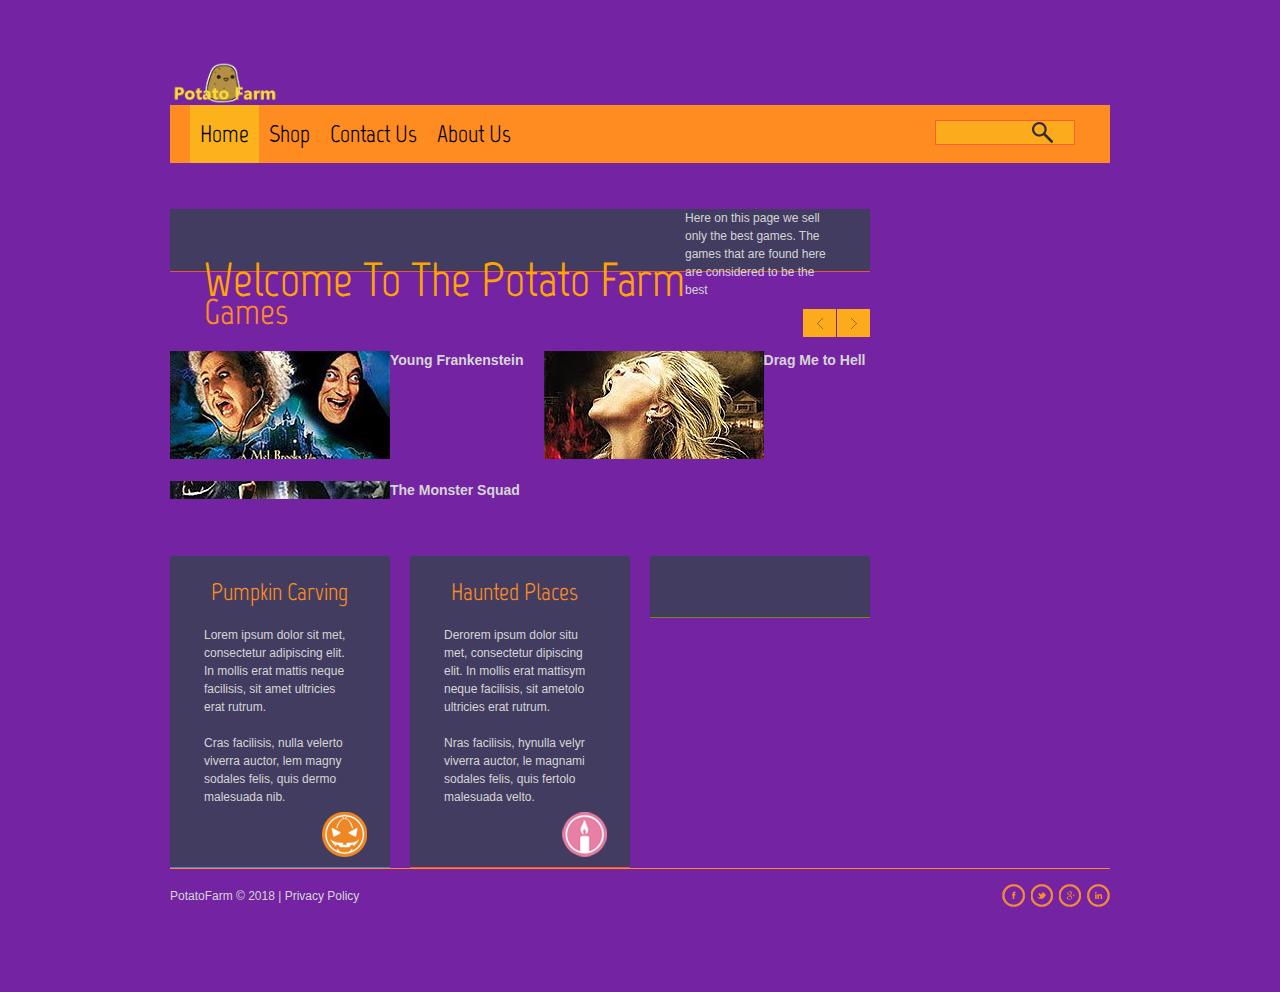
==== docs/index.html @ 8270c85b "This Is A Message" ====
<!DOCTYPE html>
<html lang="en">
<head>
<title>Boo House</title>
<meta charset="utf-8">
<link rel="icon" href="images/favicon.ico">
<link rel="shortcut icon" href="images/favicon.ico">
<link rel="stylesheet" href="css/style.css">
<link rel="stylesheet" href="css/jquery.countdown.css">
<script src="js/jquery.js"></script>
<script src="js/jquery-migrate-1.1.1.js"></script>
<script src="js/superfish.js"></script>
<script src="js/jquery.equalheights.js"></script>
<script src="js/jquery.easing.1.3.js"></script>
<script src="js/jquery.countdown.js"></script>
<script src="js/script.js"></script>
<script src="js/jquery.carouFredSel-6.1.0-packed.js"></script>
<script src="js/jquery.touchSwipe.min.js"></script>
<script>
$(window).load(
    function () {
        $('.carousel1').carouFredSel({
            auto: false,
            prev: '.prev',
            next: '.next',
            width: 220,
            items: {
                visible: {
                    min: 3,
                    max: 3
                },
                height: 'auto',
                width: 220,
            },
            responsive: true,
            scroll: 1,
            mousewheel: false,
            swipe: {
                onMouse: false,
                onTouch: true
            }
        });
        $('.typo').mouseenter(
            function () {
                var temp = $(".typo>img").attr("data-href");
                $(".typo>img").attr(
                    "src", temp
                );
            }
        );
    });
</script>
<!--[if lt IE 9]>
<script src="js/html5shiv.js"></script>
<link rel="stylesheet" media="screen" href="css/ie.css">
<![endif]-->
</head>
<body  class="page1">
<header>
  <div class="container_12">
    <div class="grid_12">
      <h1><a href="index.html"><img src="images/logo.png" style="max-height: 100%" alt=""></a></h1>
      <div id="countdown"></div>
      <div class="clear"></div>
      <div class="menu_block">
        <nav>
          <ul class="sf-menu">
            <li class="current"><a href="index.html">Home</a></li>
            <li><a href="#">Shop</a></li>
            <li><a href="contact.html">Contact Us</a></li>
            <li><a href="#">About Us</a></li>
          </ul>
        </nav>
        <form id="search" action="#" method="GET">
          <input type="text" name="s">
          <a onClick="document.getElementById('search').submit()"></a>
          <div class="clear"></div>
        </form>
        <div class="clear"></div>
      </div>
      <div class="clear"></div>
    </div>
  </div>
</header>
<div class="content">
  <div class="container_12">
    <div class="grid_9">
      <div class="box">
        <div class="typo">
          <div class="ind">
            <h1 style="color:orange;font-size:48px">Welcome To The Potato Farm</h1>
            <p>Here on this page we sell only the best games. The games that are found here are considered to be the best</p>
          </div>
          </div>
        </div>
      <a href="#" class="next"></a><a href="#" class="prev"></a>
      <h3 class="pl1">Games</h3>
      <div class="car_div">
        <ul class="carousel1">
          <li><img src="images/page1_img1.jpg" alt=""><a href="#">Young Frankenstein</a></li>
          <li><img src="images/page1_img2.jpg" alt=""><a href="#">Drag Me to Hell</a></li>
          <li><img src="images/page1_img3.jpg" alt=""><a href="#">The Monster Squad </a></li>
        </ul>
      </div>
      <div class="clear"></div>
      <div class="grid_3 alpha">
        <div class="box bx1 blue maxheight">
          <h4>Pumpkin Carving</h4>
          <p>Lorem ipsum dolor sit met, consectetur adipiscing elit. In mollis erat mattis neque facilisis, sit amet ultricies erat rutrum. </p>
          Cras facilisis, nulla velerto viverra auctor, lem magny sodales felis, quis dermo malesuada nib. <img src="images/icon1.png" alt="" class="icon"> </div>
      </div>
      <div class="grid_3">
        <div class="box bx1 maxheight">
          <h4>Haunted Places</h4>
          <p>Derorem ipsum dolor situ met, consectetur dipiscing elit. In mollis erat mattisym neque facilisis, sit ametolo ultricies erat rutrum.</p>
          Nras facilisis, hynulla velyr viverra auctor, le magnami sodales felis, quis fertolo malesuada  velto. <img src="images/icon2.png" alt="" class="icon"> </div>
      </div>
      <div class="grid_3 omega">
        <div class="box bx1 green maxheight">
      </div>
    </div>
    <div class="grid_3">
    </div>
  </div>
</div>
<footer>
  <div class="container_12">
    <div class="grid_12">
      <div class="socials"> <a href="#"></a> <a href="#"></a> <a href="#"></a> <a href="#"></a> </div>
      <div class="copy">PotatoFarm &copy; 2018 | <a href="#">Privacy Policy</a></div>
    </div>
  </div>
</footer>
</body>
</html>
---- docs/css/style.css ----
/**/
@import url(http://fonts.googleapis.com/css?family=Marvel);
/*       'Marvel', sans-serif     */

@import "../css/reset.css";
@import "../css/grid.css";
@import "../css/superfish.css";

input {
	outline:  none !important;
	border-radius: 0 !important;
}


html {
	width: 100%;
}

 a[href^="tel:"] {
color: inherit;
text-decoration:none;
}

* {
	-webkit-text-size-adjust: none;
}


body {
	font: 12px/18px  Arial, Helvetica, sans-serif;
	color:#d5d5d5;
	background-color: #7424a2;
	position:relative;
	min-width:960px;


}


.ic {
	border:0;
	float:right;
	background:#fff;
	color:#f00;
	width:50%;
	line-height:10px;
	font-size:10px;
	margin:-220% 0 0 0;
	overflow:hidden;
	padding:0
}


h1, h2, h3, h4, h5, h6 {
	font-weight: normal;
	font-family: 'Marvel', sans-serif ;
	color: #fe8c21;
}

h3 {
	font-size: 36px;
	line-height: 36px;
	padding-top: 22px;
	margin-bottom: 20px;

}

h3.head1 {
	margin-bottom: 17px;
}

h4 {
	font-size: 24px;
	line-height: 28px;
	padding-left: 7px;
	padding-top: 22px;
	margin-bottom: 20px;
}


.page1 h3 {
	margin-bottom: 21px;
}

p {
	margin-bottom: 18px;
}

img {
	max-width: 100%;
}

address {
	font-style: normal;
}
ul {
	padding: 0;
	margin: 0;
	list-style: none;
}

ul.list {
	padding-top: 30px;
}

ul.list li {
	padding-left: 23px;
	position: relative;
}

ul.list li:after {
	display: block;
	position: absolute;
	left: 0;
	top: 7px;
	width: 3px;
	height: 3px;
	background-color: #fcab1c;
	content: '';
}

ul.list li+li {
	margin-top: 18px;
}

/*links*/

a {
	text-decoration: none;
	color: inherit;
	outline: none;
	transition: 0.5s ease;
	-o-transition: 0.5s ease;
	-webkit-transition: 0.5s ease;
}

a:hover {
	color: #fe8c21;

}

.alright {
	padding-top: 23px;
	padding-bottom: 3px;
}

a.btn {
	font-size: 14px;
	display: inline-block;
	line-height: 18px;
	color: #e85441;
	padding-right: 13px;
	background: url(../images/link_arrow.png) right 4px no-repeat;
}

a.btn:hover  {
	color: #fff;
}

/*preclass*/

.mb0 {
	margin-bottom: 0px !important;
}
.m0 {
	margin: 0 !important;
}

.mb1  {
	margin-bottom: 25px !important;
}

.ind1 {
	margin-top: 11px;
}

.pad0 {
	padding: 0 !important;
}


.pt0 {
	padding-top: 0;
}

.img_inner {
	max-width: 100%;
	 -moz-box-sizing: border-box;
 -webkit-box-sizing: border-box;
 -o-box-sizing: border-box;
 box-sizing: border-box;
	margin-bottom: 19px;
 position: relative;
}

.fleft {
	float: left;
	margin-right: 18px;
	margin-top: 1px;
	margin-bottom: 0px;
}

.fright {
	float: right !important;
}

.upp {
	text-transform: uppercase;
}

.alright {
	text-align: right;
}
.center {
	text-align: center;
}
.wrapper, .extra_wrapper {
	overflow: hidden;
}
.clear {
	float: none !important;
	clear: both;
}


/*header*/

header {
	display: block;
	position: relative;
	z-index: 999;
	margin-bottom: 46px;
}

#countdown {
	float: right;
}

h1 {
	float: left;
	padding-top: 61px;
	z-index: 999;

}
h1 a {
	display: block;
	overflow: hidden;
	width: 212px;
	height: 44px;
	text-indent: -999px;
	transition: 0s ease;
	-o-transition: 0s ease;
	-webkit-transition: 0s ease;
}

h1 a img {
	display: block;
}

#search {
	float: right;
	width: 140px;
	position: relative;
	overflow: hidden;
	margin-top: 15px;
}

#search input {
	background-color: #fcab1c;
	border: 1px solid #ff5d32;
	float: none;
	height: 25px;
	padding: 4px 50px 3px 10px;
	color: #000;
	font: 12px/18px  Arial, Helvetica, sans-serif;
	width: 100%;
	-moz-box-sizing: border-box;
 -webkit-box-sizing: border-box;
 -o-box-sizing: border-box;
 box-sizing: border-box;
}

#search a {
	background: url(../images/search_icon.png) 0 2px no-repeat;
	width: 43px;
	height: 25px;
	display: block;
	position: absolute;
	right: 0;
	top: 0;
	cursor: pointer;
}

#search a:hover {
	opacity: 0.5;
}

/*Content*/

.content {
	padding-bottom: 44px;
}

.page1 .content {
	padding-bottom: 47px;

}

.p1, .p2  {
	color: #fff;
}

.p1 a {
	color: #ff4a4a;
}

.p2 a {
	 color: #ee0f0f;
}

.p1 a:hover, .p2 a:hover {
	color: #fff;
}

.box {
	border-bottom: 1px solid #e85441;
	background-color: #423d60;
	padding: 0 34px 17px;
}

.page1 .box {
	padding-right: 44px;
}

.pl1 {
	padding-left: 34px;
}

.cont1 .fleft{
	margin-right: 20px;
	padding-bottom: 2px;
	padding-top: 1px;
}




.typo {
	width: 635px;

	margin-bottom: 20px;
	position: relative;
}

.ind {
	height: 25px;
}
.typo .anim {
	width: 635px;
	position: absolute;
	top: 0;
	display: none;
}

.typo:hover .anim {
	display: block;
	height: 100px;
}

.car_div {
	overflow: hidden;
	height: 148px;
	margin: 0 -10px 57px;
}


.carousel1 {
	cursor: default !important;
}

.carousel1  li {
	font-size: 14px;
	line-height: 18px;
	text-align: center;
	font-weight: bolder;
	float: left;
	margin: 0 10px;
}

.block1 img {
	background-color: #e85441;
	margin-bottom: 5px;
	padding-left: 17px;
	padding-right: 18px;
}

.block1 {
	border-bottom: 1px solid #e85441;
	text-align: center;
	font-weight: bolder;
	font-size: 14px;
	padding-bottom: 7px;
	background-color: #423d60;
}

.block1+.block1 {
	margin-top: 48px;
	padding-bottom: 6px;
}

.block1+.block1 img {
	margin-bottom: 6px;
}

.block1+.block1+.block1 {
	margin-top: 49px;
}

.blue {
	border-color: #527dca;
}

.blue.block1 img, .cont1  .blue img{
	background-color: #527dca;
}

.cont1 .box.bx2 {
	padding-left: 0;
	padding-right: 0;
}

.green {
	border-color: #738a17;
}

.green.block1 img, .cont1 img   {
	background-color: #738a17;
}

.cont1  .green img {
	background-color: #e85441;
}

.cont1 .alright {
	padding-right: 34px;
}

.carousel1  li img {
	margin-bottom: 22px;
}

a.prev, a.next {
	display: block;
	width: 33px;
	background: url(../images/prevnext.png) 0 0 no-repeat;
	height: 28px;
	float: right;
	margin-top: 37px;
	transition: 0s ease;
	-o-transition: 0s ease;
	-webkit-transition: 0s ease;
}
a.next {
	margin-left: 1px;
	background-position: right bottom;
}

a.prev:hover {
	background-position: 0 bottom;
}

a.next:hover {
	background-position: right 0;
}

.box.bx1 {
	padding-right: 32px;
	padding-bottom: 61px;
	position: relative;
}

.box.bx1 img {
	right: 23px;
	bottom: 10px;
	position: absolute;
}


.bx2 {
	border-bottom-width: 3px;
}

.text1 {
	color: #e85441;
	font-size: 18px;
	margin-bottom: 15px;
}

.pb1 {
	padding-bottom: 22px;
}

.pt1 {
	padding-top: 22px;
}

.block2 {
	width: 265px;
	float: left;

}

.block2 +.block2  {
	margin-left: 38px;
}

.img_inner.i1 {
	margin-top: -2px;
	margin-bottom: 22px;
}

a.col1 {
	color: #e85441;
}

a.col1:hover {
	color: #fff;
}

.text1 a:hover {
	color: #fff;
}
/****Map***/

.map {
	padding-top: 0px;
	margin-top: -2px;
}

.map .text1 {
	font-family: Arial, Helvetica, sans-serif;
	font-size: 16px;
	padding-bottom: 19px;

}
.map figure {

	width: 100%;
		 -moz-box-sizing: border-box;
 -webkit-box-sizing: border-box;
 -o-box-sizing: border-box;
 box-sizing: border-box;
 display: block;
margin-bottom: 29px;

}
.map figure iframe {
	width: 100%;
	height: 347px;
	max-width: 100%;
}


.map address {
	padding-top: 10px;
	overflow: hidden;
	line-height: 20px;
}


address dt {
	color: #000;
}


address dd span {
	min-width: 85px;
	display: inline-block;
	text-align: left;
}

.socials {
	overflow: hidden;
	float: right;
	padding-top: 16px;
}

.socials a {
	float: left;
	display: block;
	background: url(../images/socials.png) 0 0 no-repeat;
	width: 23px;
	height: 23px;
}

.socials a+a {
	margin-left: 6px;
	background-position: -29px 0;
}

.socials a+a+a {
	margin-left: 5px;
	background-position: -57px 0;
}

.socials a+a+a+a {
	background-position: right 0;
}

.socials a:hover {
	opacity: 0.5;
}

/************Footer***********/

footer {
	display: block;
	padding: 0px 0;
	font-size: 12px;
}



.copy {
	padding-top: 18px;
	padding-bottom: 40px;
	border-top: 1px solid #fe8c21;

}
---- docs/css/ie.css ----
#countdown {
	display: none;
}

h1 {
	margin-bottom: 57px;
}

{ behavior:url(js/PIE.htc); position:relative;}

.socials a:hover, #search a:hover{
	filter:progid:DXImageTransform.Microsoft.Alpha(opacity=50);

}
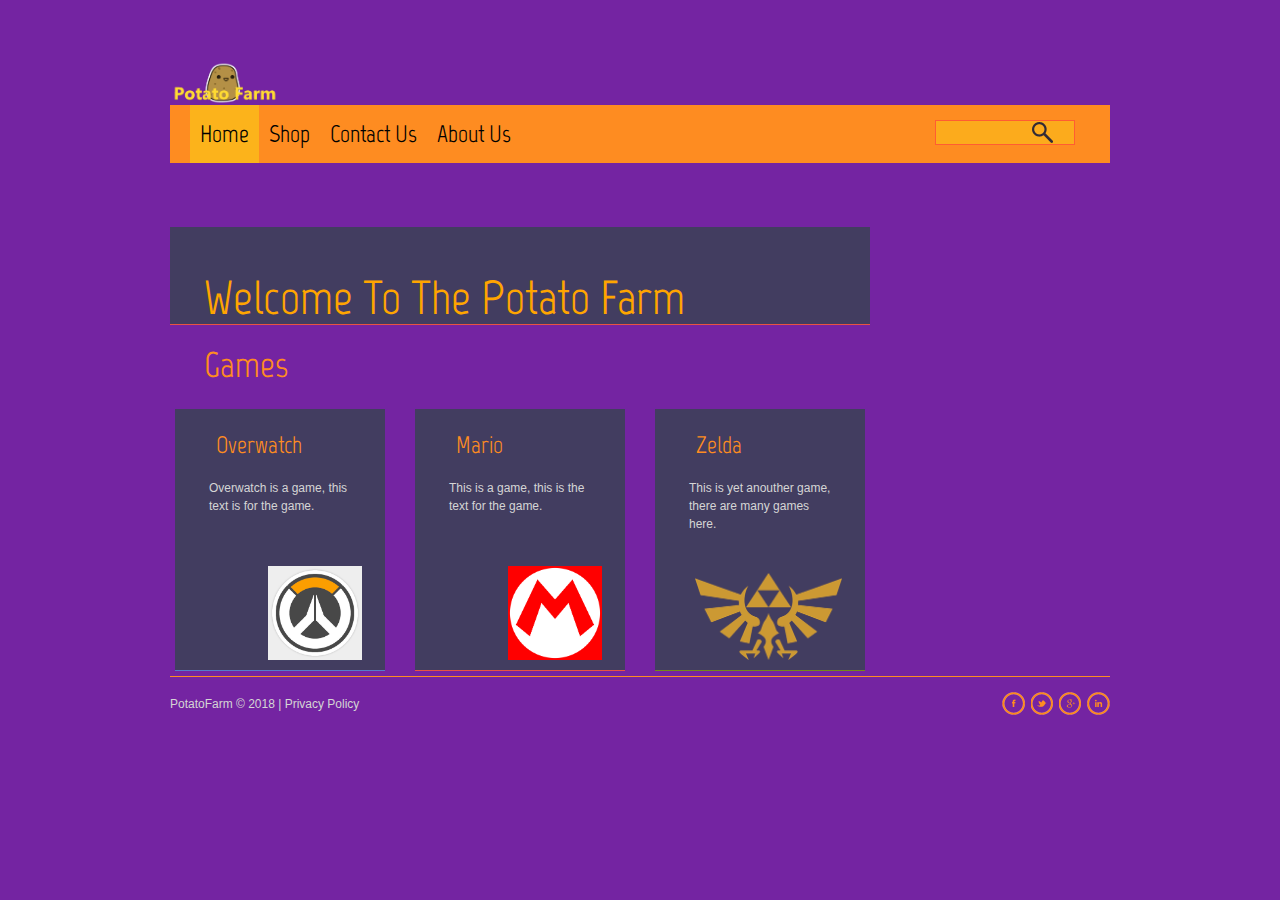
==== commit 515235e8: "this is a message about the code" ====
--- a/docs/index.html
+++ b/docs/index.html
@@ -89,34 +89,26 @@
         <div class="typo">
           <div class="ind">
             <h1 style="color:orange;font-size:48px">Welcome To The Potato Farm</h1>
-            <p>Here on this page we sell only the best games. The games that are found here are considered to be the best</p>
+            <p></p>
           </div>
           </div>
         </div>
-      <a href="#" class="next"></a><a href="#" class="prev"></a>
       <h3 class="pl1">Games</h3>
-      <div class="car_div">
-        <ul class="carousel1">
-          <li><img src="images/page1_img1.jpg" alt=""><a href="#">Young Frankenstein</a></li>
-          <li><img src="images/page1_img2.jpg" alt=""><a href="#">Drag Me to Hell</a></li>
-          <li><img src="images/page1_img3.jpg" alt=""><a href="#">The Monster Squad </a></li>
-        </ul>
-      </div>
       <div class="clear"></div>
       <div class="grid_3 alpha">
-        <div class="box bx1 blue maxheight">
-          <h4>Pumpkin Carving</h4>
-          <p>Lorem ipsum dolor sit met, consectetur adipiscing elit. In mollis erat mattis neque facilisis, sit amet ultricies erat rutrum. </p>
-          Cras facilisis, nulla velerto viverra auctor, lem magny sodales felis, quis dermo malesuada nib. <img src="images/icon1.png" alt="" class="icon"> </div>
+        <div class="box bx1 blue maxheight" style="min-height: 200px; margin: 5px">
+          <h4>Overwatch</h4>
+          <p>Overwatch is a game, this text is for the game.</p> <img src="images/icon1.jpg" style="max-height: 45%; max-width: 45%;" alt="" class="icon"> </div>
       </div>
       <div class="grid_3">
-        <div class="box bx1 maxheight">
-          <h4>Haunted Places</h4>
-          <p>Derorem ipsum dolor situ met, consectetur dipiscing elit. In mollis erat mattisym neque facilisis, sit ametolo ultricies erat rutrum.</p>
-          Nras facilisis, hynulla velyr viverra auctor, le magnami sodales felis, quis fertolo malesuada  velto. <img src="images/icon2.png" alt="" class="icon"> </div>
+        <div class="box bx1 maxheight" style="min-height: 200px; margin: 5px">
+          <h4>Mario</h4>
+          <p>This is a game, this is the text for the game.</p> <img src="images/icon2.png" style="max-height: 45%; max-width: 45%;" alt="" class="icon"> </div>
       </div>
       <div class="grid_3 omega">
-        <div class="box bx1 green maxheight">
+        <div class="box bx1 green maxheight" style="min-height: 200px; margin: 5px">
+          <h4>Zelda</h4>
+          <p>This is yet anouther game, there are many games here.</p> <img src="images/icon3.png" style="max-height: 70%; max-width: 70%;" alt="" class="icon">
       </div>
     </div>
     <div class="grid_3">
--- a/docs/css/style.css
+++ b/docs/css/style.css
@@ -160,14 +160,14 @@
 /*preclass*/
 
 .mb0 {
-	margin-bottom: 0px !important;
+	margin-bottom: 0;
 }
 .m0 {
-	margin: 0 !important;
+	margin: 0;
 }
 
 .mb1  {
-	margin-bottom: 25px !important;
+	margin-bottom: 25px;
 }
 
 .ind1 {
@@ -353,7 +353,7 @@
 }
 
 .ind {
-	height: 25px;
+	height: 60px;
 }
 .typo .anim {
 	width: 635px;
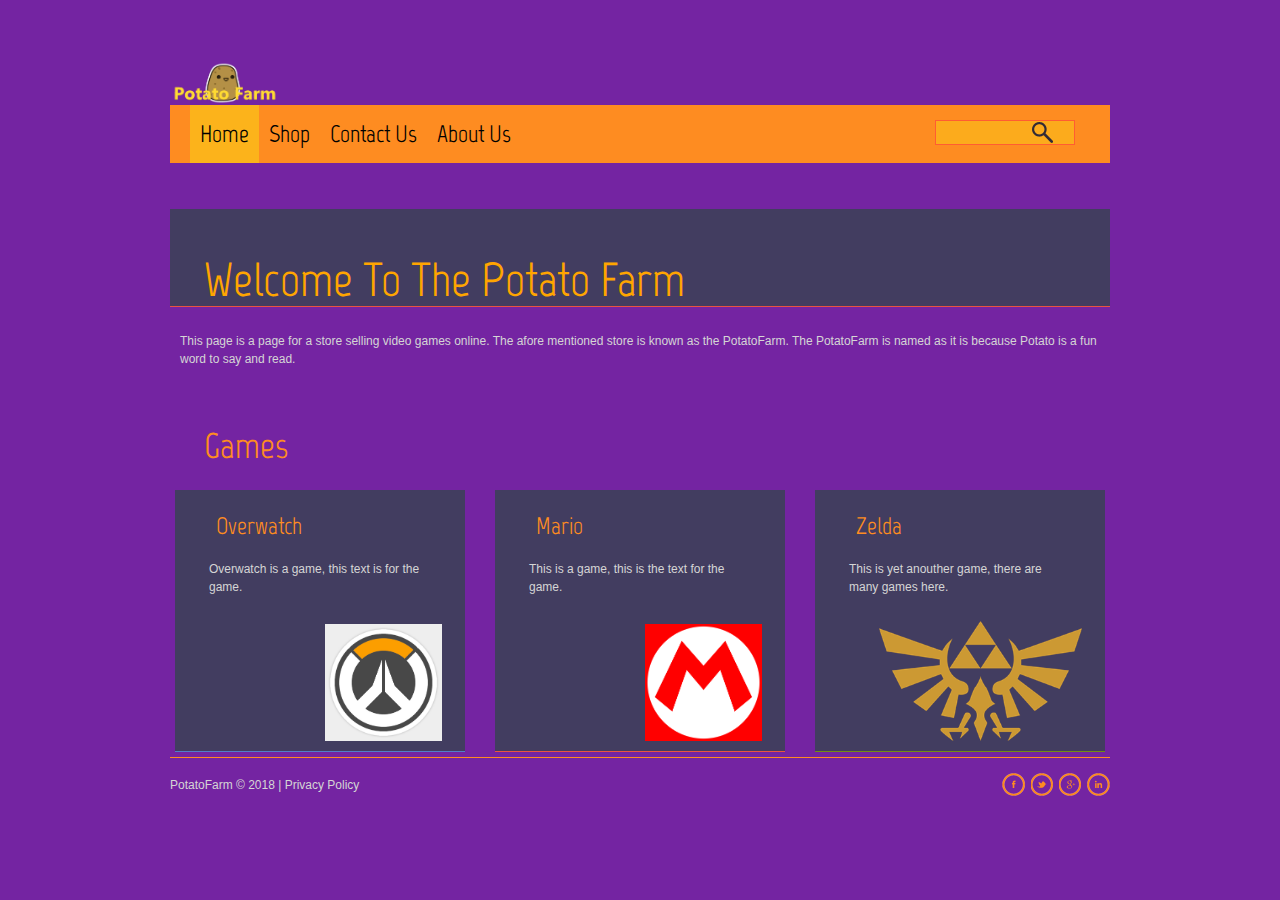
==== commit cc92431f: "homepage fix/shop update" ====
--- a/docs/index.html
+++ b/docs/index.html
@@ -1,7 +1,7 @@
 <!DOCTYPE html>
 <html lang="en">
 <head>
-<title>Boo House</title>
+<title>PotatoFarm</title>
 <meta charset="utf-8">
 <link rel="icon" href="images/favicon.ico">
 <link rel="shortcut icon" href="images/favicon.ico">
@@ -59,16 +59,17 @@
 <header>
   <div class="container_12">
     <div class="grid_12">
-      <h1><a href="index.html"><img src="images/logo.png" style="max-height: 100%" alt=""></a></h1>
+      <h1><a href="index.html"><img src="images/logo.png" style="max-height: 100%"
+         alt=""></a></h1>
       <div id="countdown"></div>
       <div class="clear"></div>
       <div class="menu_block">
         <nav>
           <ul class="sf-menu">
             <li class="current"><a href="index.html">Home</a></li>
-            <li><a href="#">Shop</a></li>
+            <li><a href="shop.html">Shop</a></li>
             <li><a href="contact.html">Contact Us</a></li>
-            <li><a href="#">About Us</a></li>
+            <li><a href="about.html">About Us</a></li>
           </ul>
         </nav>
         <form id="search" action="#" method="GET">
@@ -84,41 +85,47 @@
 </header>
 <div class="content">
   <div class="container_12">
-    <div class="grid_9">
+    <div class="grid_12">
       <div class="box">
         <div class="typo">
           <div class="ind">
             <h1 style="color:orange;font-size:48px">Welcome To The Potato Farm</h1>
-            <p></p>
           </div>
           </div>
         </div>
+        <div class="grid_12 potatoclass">
+          This page is a page for a store selling video games online. The afore
+          mentioned store is known as the PotatoFarm. The PotatoFarm is named as
+          it is because Potato is a fun word to say and read.
+      </div>
       <h3 class="pl1">Games</h3>
       <div class="clear"></div>
-      <div class="grid_3 alpha">
+      <div class="grid_4 alpha">
         <div class="box bx1 blue maxheight" style="min-height: 200px; margin: 5px">
           <h4>Overwatch</h4>
-          <p>Overwatch is a game, this text is for the game.</p> <img src="images/icon1.jpg" style="max-height: 45%; max-width: 45%;" alt="" class="icon"> </div>
+          <p>Overwatch is a game, this text is for the game.</p> <img src="images/icon1.jpg"
+           style="max-height: 45%; max-width: 45%;" alt="" class="icon"> </div>
       </div>
-      <div class="grid_3">
+      <div class="grid_4">
         <div class="box bx1 maxheight" style="min-height: 200px; margin: 5px">
           <h4>Mario</h4>
-          <p>This is a game, this is the text for the game.</p> <img src="images/icon2.png" style="max-height: 45%; max-width: 45%;" alt="" class="icon"> </div>
+          <p>This is a game, this is the text for the game.</p> <img src="images/icon2.png"
+           style="max-height: 45%; max-width: 45%;" alt="" class="icon"> </div>
       </div>
-      <div class="grid_3 omega">
+      <div class="grid_4 omega">
         <div class="box bx1 green maxheight" style="min-height: 200px; margin: 5px">
           <h4>Zelda</h4>
-          <p>This is yet anouther game, there are many games here.</p> <img src="images/icon3.png" style="max-height: 70%; max-width: 70%;" alt="" class="icon">
+          <p>This is yet anouther game, there are many games here.</p> <img src="images/icon3.png"
+           style="max-height: 70%; max-width: 70%;" alt="" class="icon">
       </div>
-    </div>
-    <div class="grid_3">
     </div>
   </div>
 </div>
 <footer>
   <div class="container_12">
     <div class="grid_12">
-      <div class="socials"> <a href="#"></a> <a href="#"></a> <a href="#"></a> <a href="#"></a> </div>
+      <div class="socials"> <a href="#"></a> <a href="#"></a> <a href="#"></a>
+        <a href="#"></a> </div>
       <div class="copy">PotatoFarm &copy; 2018 | <a href="#">Privacy Policy</a></div>
     </div>
   </div>
--- a/docs/css/style.css
+++ b/docs/css/style.css
@@ -11,6 +11,11 @@
 	border-radius: 0 !important;
 }
 
+.imageclass{
+	max-height: 200px;
+	min-height: 200px;
+	margin: 0 auto;
+}
 
 html {
 	width: 100%;
@@ -25,11 +30,20 @@
 	-webkit-text-size-adjust: none;
 }
 
+.card-img-top{
+	min-height: 200px;
+	max-height: 210px;
+}
+
+.potatoclass{
+	margin-top: 25px;
+	margin-bottom: 60px;
+}
 
 body {
 	font: 12px/18px  Arial, Helvetica, sans-serif;
 	color:#d5d5d5;
-	background-color: #7424a2;
+	background-color: #7424a2 !important;
 	position:relative;
 	min-width:960px;
 
@@ -619,7 +633,15 @@
 	font-size: 12px;
 }
 
-
+.container-shop {
+
+
+}
+
+.col-center {
+	float: none;
+	margin: 0 auto;
+}
 
 .copy {
 	padding-top: 18px;
@@ -627,3 +649,8 @@
 	border-top: 1px solid #fe8c21;
 
 }
+
+.Tim-para {
+	padding-top: 120px;
+
+}
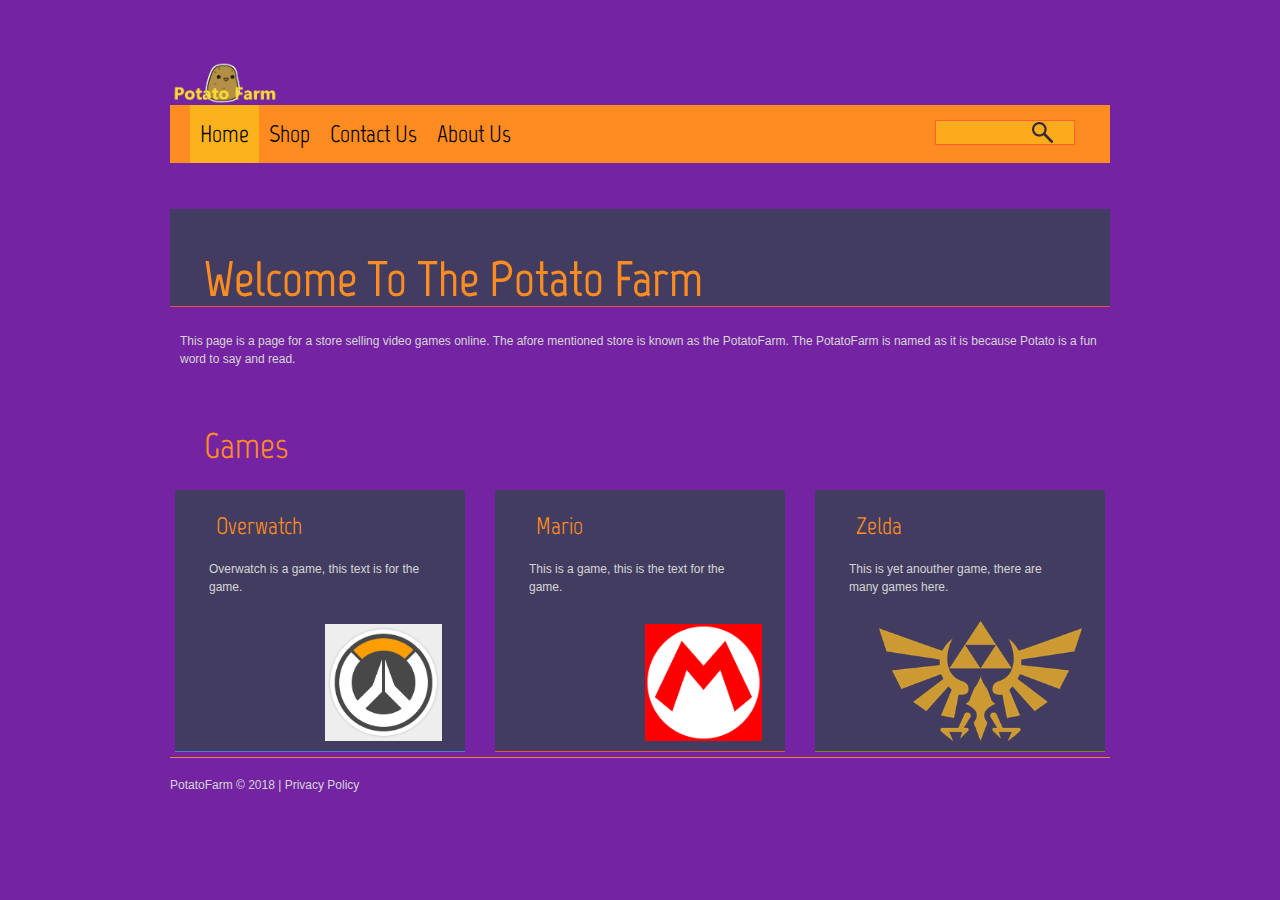
==== commit 99e00de3: "Title Fix" ====
--- a/docs/index.html
+++ b/docs/index.html
@@ -89,7 +89,7 @@
       <div class="box">
         <div class="typo">
           <div class="ind">
-            <h1 style="color:orange;font-size:48px">Welcome To The Potato Farm</h1>
+            <h1 class="potatoclass2">Welcome To The Potato Farm</h1>
           </div>
           </div>
         </div>
@@ -124,8 +124,6 @@
 <footer>
   <div class="container_12">
     <div class="grid_12">
-      <div class="socials"> <a href="#"></a> <a href="#"></a> <a href="#"></a>
-        <a href="#"></a> </div>
       <div class="copy">PotatoFarm &copy; 2018 | <a href="#">Privacy Policy</a></div>
     </div>
   </div>
--- a/docs/css/style.css
+++ b/docs/css/style.css
@@ -593,7 +593,12 @@
 	text-align: left;
 }
 
-.socials {
+.
+.potatoclass2{
+	font-size: 50px;
+	font-weight: bold;
+}
+ {
 	overflow: hidden;
 	float: right;
 	padding-top: 16px;
@@ -636,6 +641,11 @@
 .container-shop {
 
 
+}
+
+.potatoclass2{
+	font-size: 50px;
+	font-weight: bold;
 }
 
 .col-center {
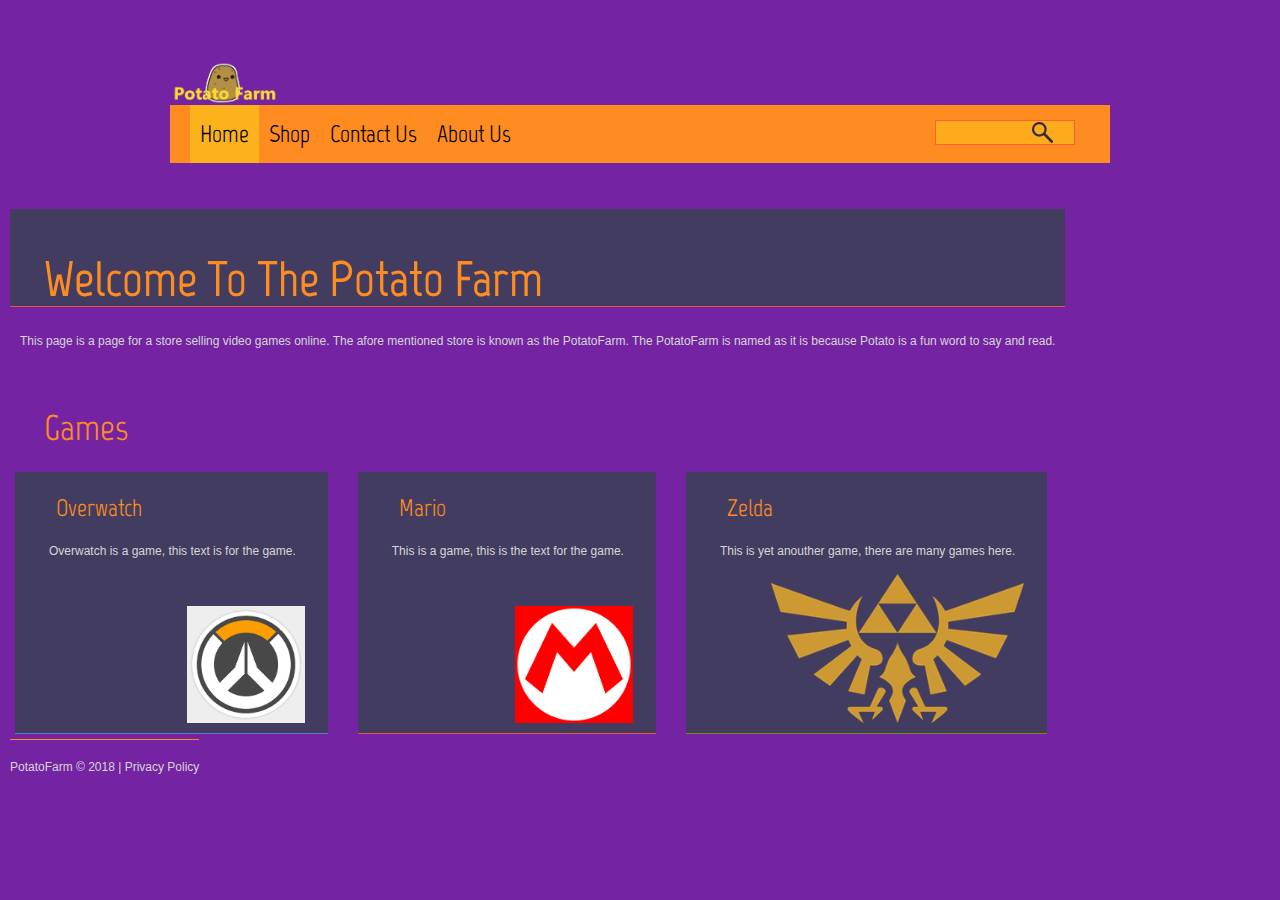
==== commit a148252f: "line fix 2" ====
--- a/docs/index.html
+++ b/docs/index.html
@@ -84,7 +84,7 @@
   </div>
 </header>
 <div class="content">
-  <div class="container_12">
+  <div class="container">
     <div class="grid_12">
       <div class="box">
         <div class="typo">
@@ -122,7 +122,7 @@
   </div>
 </div>
 <footer>
-  <div class="container_12">
+  <div class="container">
     <div class="grid_12">
       <div class="copy">PotatoFarm &copy; 2018 | <a href="#">Privacy Policy</a></div>
     </div>
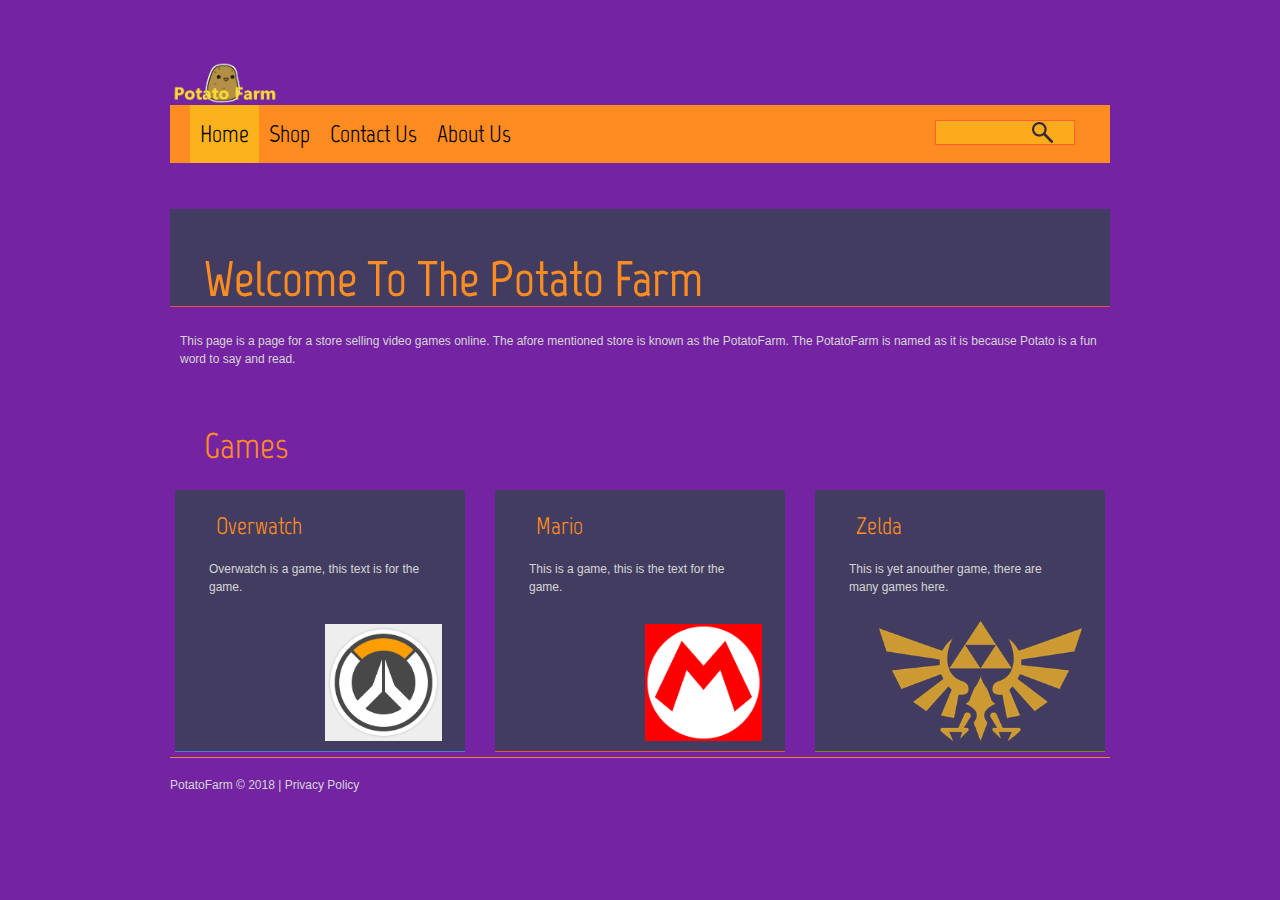
==== commit d75908ea: "home fix" ====
--- a/docs/index.html
+++ b/docs/index.html
@@ -84,12 +84,12 @@
   </div>
 </header>
 <div class="content">
-  <div class="container">
+  <div class="container_12">
     <div class="grid_12">
       <div class="box">
         <div class="typo">
           <div class="ind">
-            <h1 class="potatoclass2">Welcome To The Potato Farm</h1>
+            <h1 class="potatoclass2 ">Welcome To The Potato Farm</h1>
           </div>
           </div>
         </div>
@@ -122,7 +122,7 @@
   </div>
 </div>
 <footer>
-  <div class="container">
+  <div class="container_12">
     <div class="grid_12">
       <div class="copy">PotatoFarm &copy; 2018 | <a href="#">Privacy Policy</a></div>
     </div>
--- a/docs/css/style.css
+++ b/docs/css/style.css
@@ -368,6 +368,10 @@
 
 .ind {
 	height: 60px;
+	max-width: inherit;
+}
+.ind h1{
+	
 }
 .typo .anim {
 	width: 635px;
